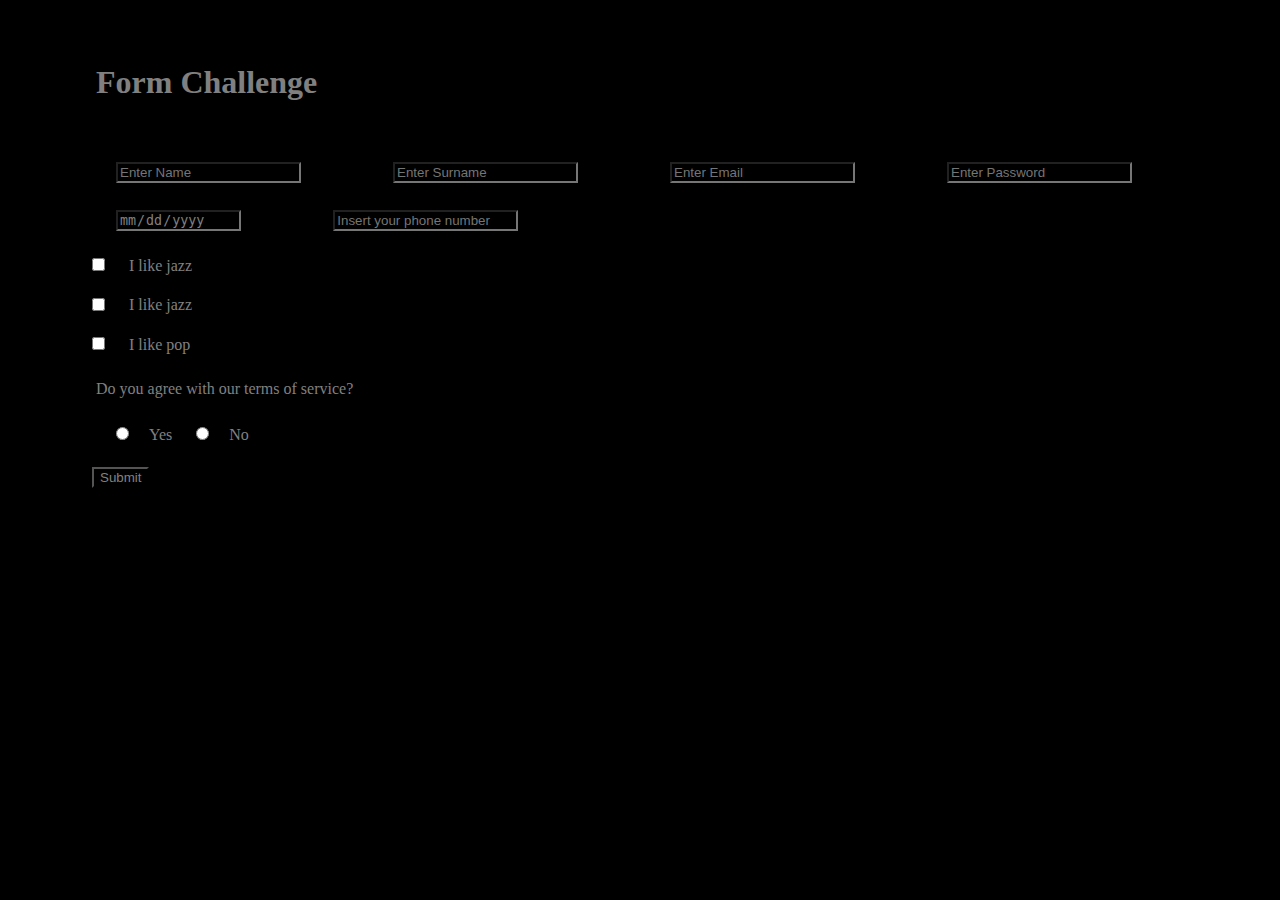
==== FormChallenge.html @ d24cad1b "form challenge" ====
<!DOCTYPE html>
<html lang="en">
  <head>
    <meta charset="UTF-8" />
    <meta http-equiv="X-UA-Compatible" content="IE=edge" />
    <meta name="viewport" content="width=device-width, initial-scale=1.0" />
    <title>Form Challenge</title>
    <style>
      * {
        background-color: black;
        margin: 1em 1.5em;
        color: grey;
      }
      body {
        display: flex;
        flex-direction: column;
      }
      h1 {
        color: grey;
      }
      input {
        color: grey;
      }
      checkbox {
        color: grey;
      }
      footer {
        min-height: 50px;
        margin: 4.2em;
        color: whit;
      }
    </style>
  </head>
  <body>
    <h1>Form Challenge</h1>
    <form action="">
      <label>
        <input type="text" placeholder="Enter Name" />
      </label>
      <label>
        <input type="text" placeholder="Enter Surname" />
      </label>
      <label>
        <input type="email" placeholder="Enter Email" />
      </label>
      <label>
        <input type="password" placeholder="Enter Password" />
      </label>
      <label>
        <input type="date" placeholder="Enter your birthday" />
      </label>
      <label>
        <input type="number" placeholder="Insert your phone number" />
      </label>
      <br />
      <input type="checkbox" name="classic" value="classic" /> I like jazz<br />
      <input type="checkbox" name="jazz" value="jazz" /> I like jazz<br />
      <input type="checkbox" name="pop" value="pop" /> I like pop<br />
      <p>Do you agree with our terms of service?</p>
      <span>
        <input type="radio" name="yes" value="yes" />Yes
        <input type="radio" name="no" value="no" />No </span
      ><br />
      <input type="submit" value="Submit" />
    </form>
  </body>
</html>
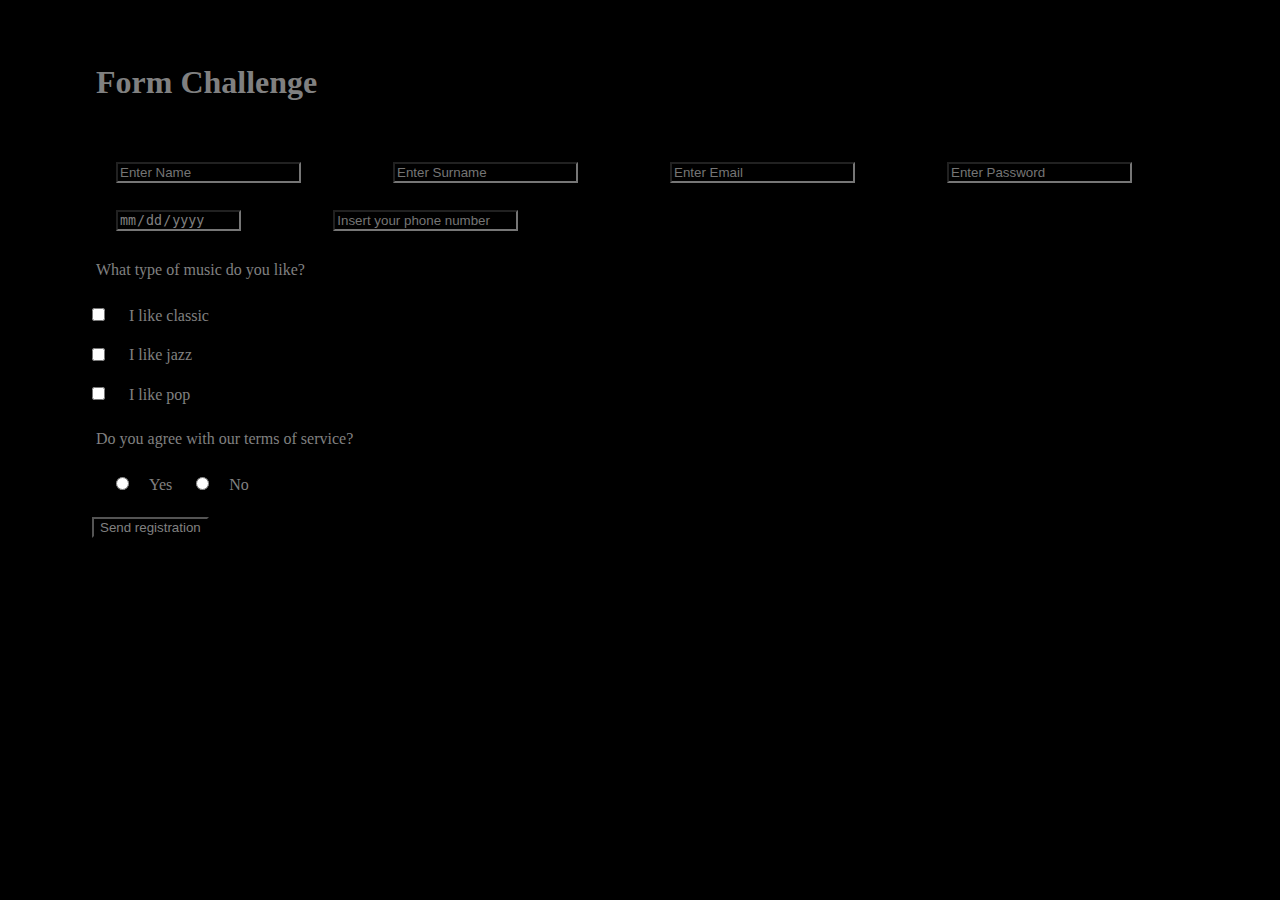
==== commit 04f17c4b: "added aler e quetion on the form" ====
--- a/FormChallenge.html
+++ b/FormChallenge.html
@@ -33,7 +33,7 @@
   </head>
   <body>
     <h1>Form Challenge</h1>
-    <form action="">
+    <form action="" onsubmit="alert('Registration sent!')">
       <label>
         <input type="text" placeholder="Enter Name" />
       </label>
@@ -53,7 +53,8 @@
         <input type="number" placeholder="Insert your phone number" />
       </label>
       <br />
-      <input type="checkbox" name="classic" value="classic" /> I like jazz<br />
+      <p>What type of music do you like?</p>
+      <input type="checkbox" name="classic" value="classic" /> I like classic<br />
       <input type="checkbox" name="jazz" value="jazz" /> I like jazz<br />
       <input type="checkbox" name="pop" value="pop" /> I like pop<br />
       <p>Do you agree with our terms of service?</p>
@@ -61,7 +62,7 @@
         <input type="radio" name="yes" value="yes" />Yes
         <input type="radio" name="no" value="no" />No </span
       ><br />
-      <input type="submit" value="Submit" />
+      <button type="submit">Send registration</button>
     </form>
   </body>
 </html>
